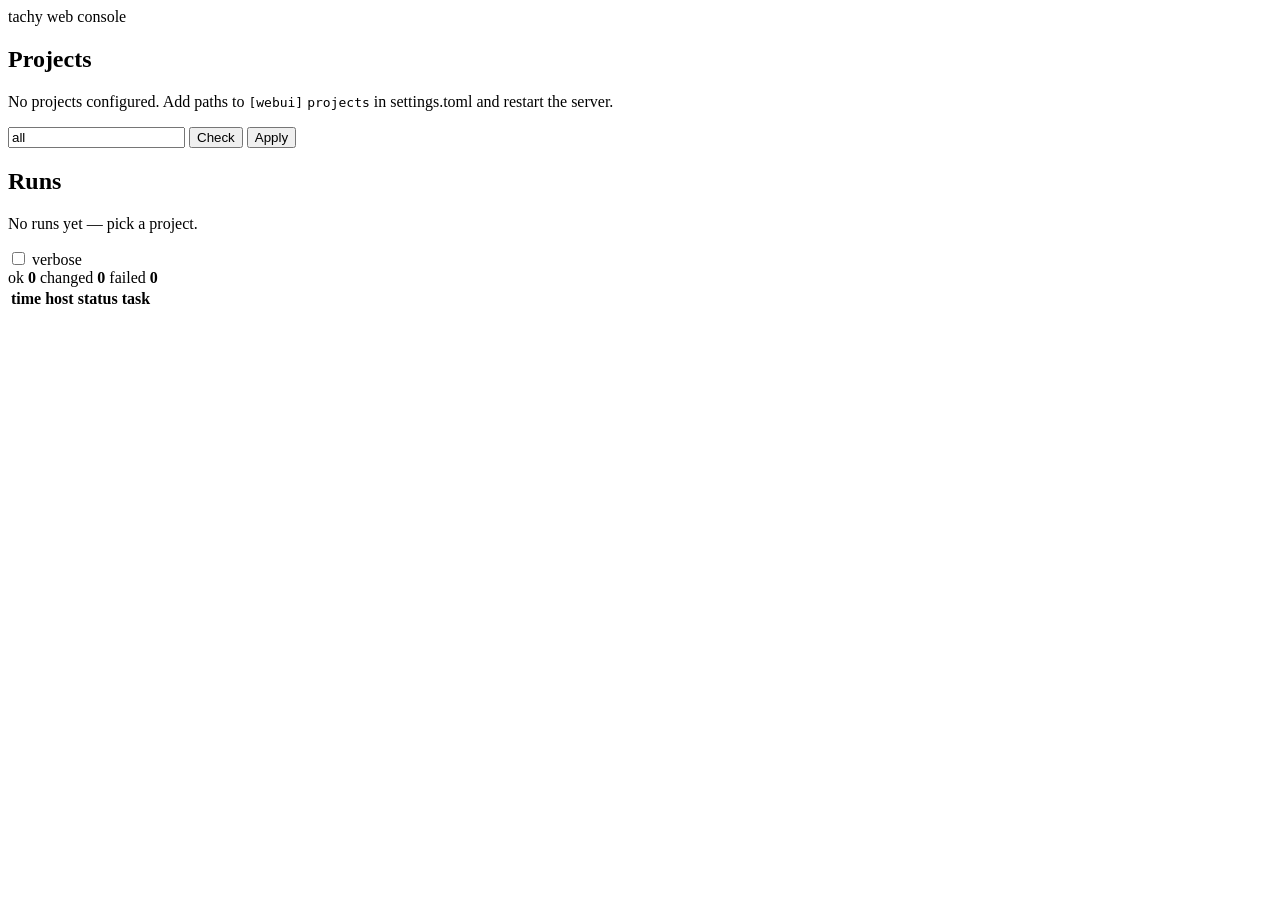
==== source/tachy/webui/index.html @ 11e4dd4d "webui, webdoc, generate" ====
<!doctype html>
<html lang="en">
<head>
<meta charset="utf-8">
<meta name="viewport" content="width=device-width, initial-scale=1">
<title>tachy</title>
<link rel="stylesheet" href="/app.css">
</head>
<body>
<header>
  <div class="brand">tachy <span class="brand-dim">web console</span></div>
  <div id="inventory" class="inventory"></div>
</header>
<div id="inv-error" class="banner hidden"></div>
<main>
  <aside>
    <h2>Projects</h2>
    <ul id="projects" class="projects"></ul>
    <p id="projects-empty" class="muted small hidden">
      No projects configured. Add paths to <code>[webui]</code>
      <code>projects</code> in settings.toml and restart the server.
    </p>
  </aside>
  <section class="content">
    <div id="runbar" class="runbar hidden">
      <div class="runbar-head">
        <span id="runbar-project" class="project-name"></span>
        <span id="runbar-kind" class="muted small"></span>
      </div>
      <form id="run-form" autocomplete="off">
        <input id="selection" name="selection" value="all" spellcheck="false"
               placeholder='hosts and @tags, comma separated — "all"'>
        <button type="button" id="btn-check" class="btn btn-check">Check</button>
        <button type="button" id="btn-apply" class="btn btn-apply">Apply</button>
      </form>
      <div id="chips" class="chips"></div>
    </div>

    <h2>Runs</h2>
    <ul id="runs-list" class="runs"></ul>
    <p id="runs-empty" class="muted small">No runs yet — pick a project.</p>

    <div id="runview" class="runview hidden">
      <div class="runview-head">
        <div class="runview-title">
          <span id="run-mode" class="badge"></span>
          <span id="run-selection" class="mono"></span>
          <span id="run-status" class="badge"></span>
        </div>
        <div class="runview-meta">
          <span id="run-project" class="muted small"></span>
          <span id="run-started" class="muted small"></span>
          <label class="small"><input type="checkbox" id="verbose"> verbose</label>
        </div>
      </div>
      <div class="counters">
        <span class="counter counter-ok">ok <b id="c-ok">0</b></span>
        <span class="counter counter-changed">changed <b id="c-changed">0</b></span>
        <span class="counter counter-failed">failed <b id="c-failed">0</b></span>
      </div>
      <div class="table-wrap">
        <table>
          <thead>
            <tr><th>time</th><th>host</th><th>status</th><th>task</th></tr>
          </thead>
          <tbody id="events"></tbody>
        </table>
      </div>
    </div>
  </section>
</main>
<script src="/app.js"></script>
</body>
</html>
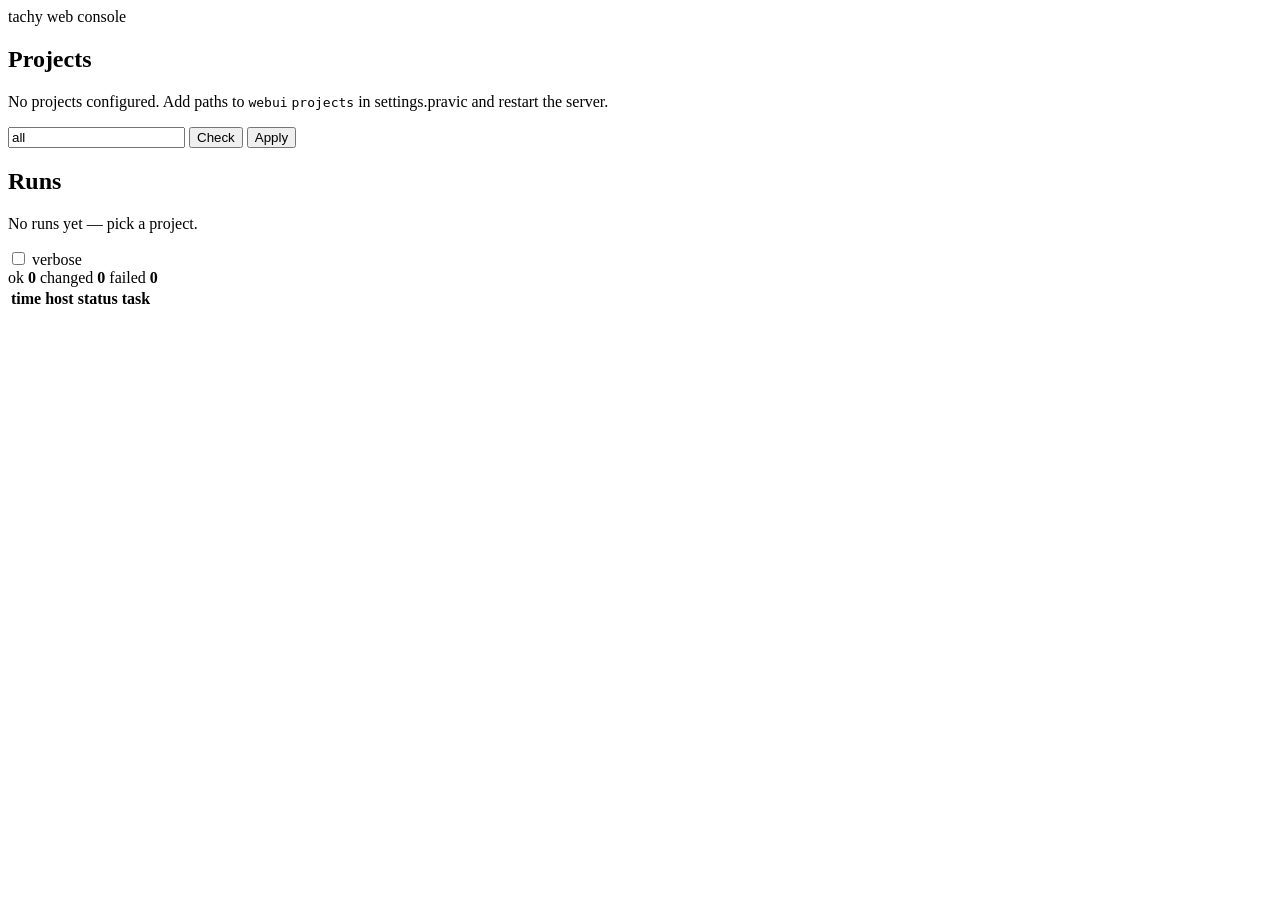
==== commit 73ee9911: "pravic script" ====
--- a/source/tachy/webui/index.html
+++ b/source/tachy/webui/index.html
@@ -17,8 +17,8 @@
     <h2>Projects</h2>
     <ul id="projects" class="projects"></ul>
     <p id="projects-empty" class="muted small hidden">
-      No projects configured. Add paths to <code>[webui]</code>
-      <code>projects</code> in settings.toml and restart the server.
+      No projects configured. Add paths to <code>webui</code>
+      <code>projects</code> in settings.pravic and restart the server.
     </p>
   </aside>
   <section class="content">
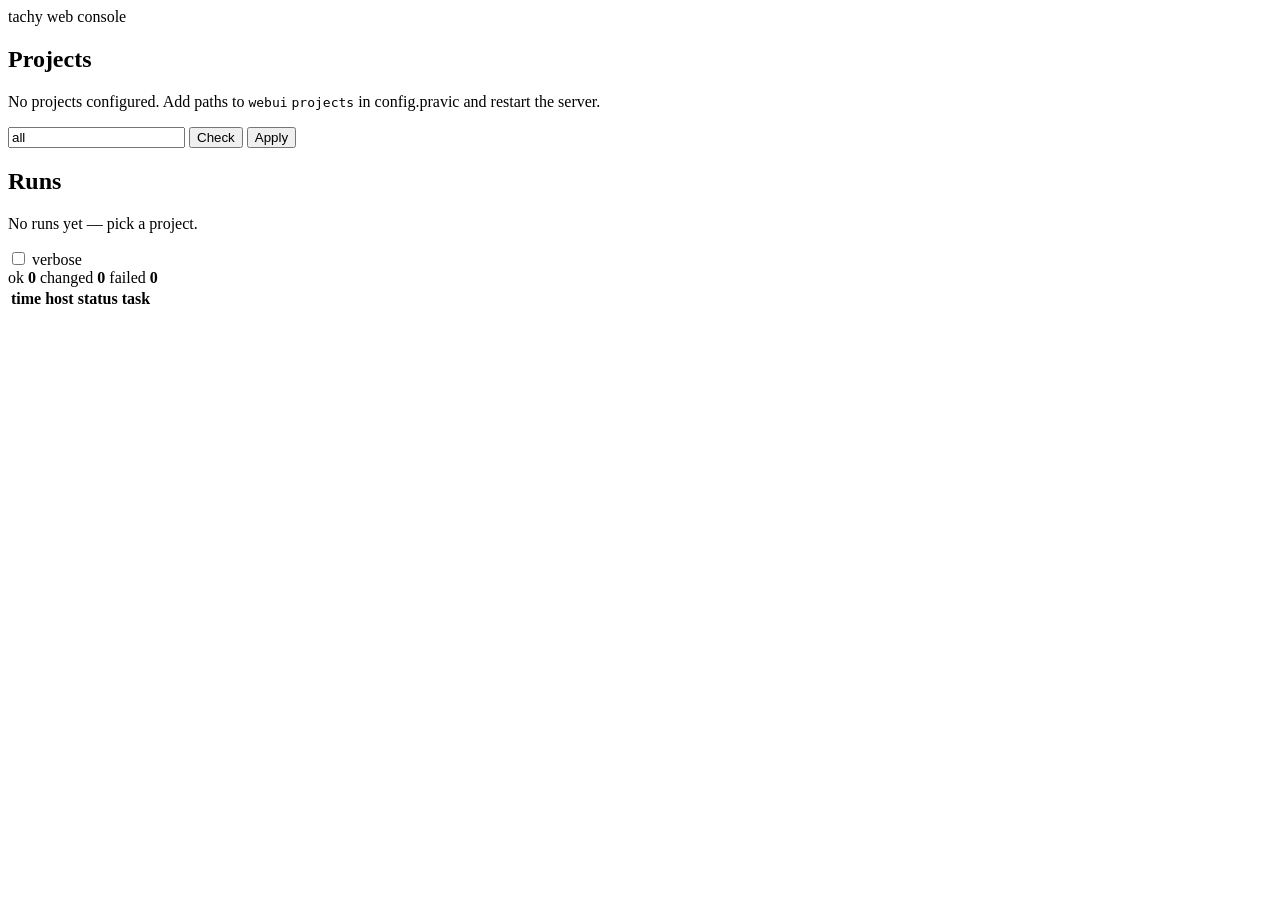
==== commit 94946e7d: "rename config file from settings.pravic to config.pravic" ====
--- a/source/tachy/webui/index.html
+++ b/source/tachy/webui/index.html
@@ -18,7 +18,7 @@
     <ul id="projects" class="projects"></ul>
     <p id="projects-empty" class="muted small hidden">
       No projects configured. Add paths to <code>webui</code>
-      <code>projects</code> in settings.pravic and restart the server.
+      <code>projects</code> in config.pravic and restart the server.
     </p>
   </aside>
   <section class="content">
